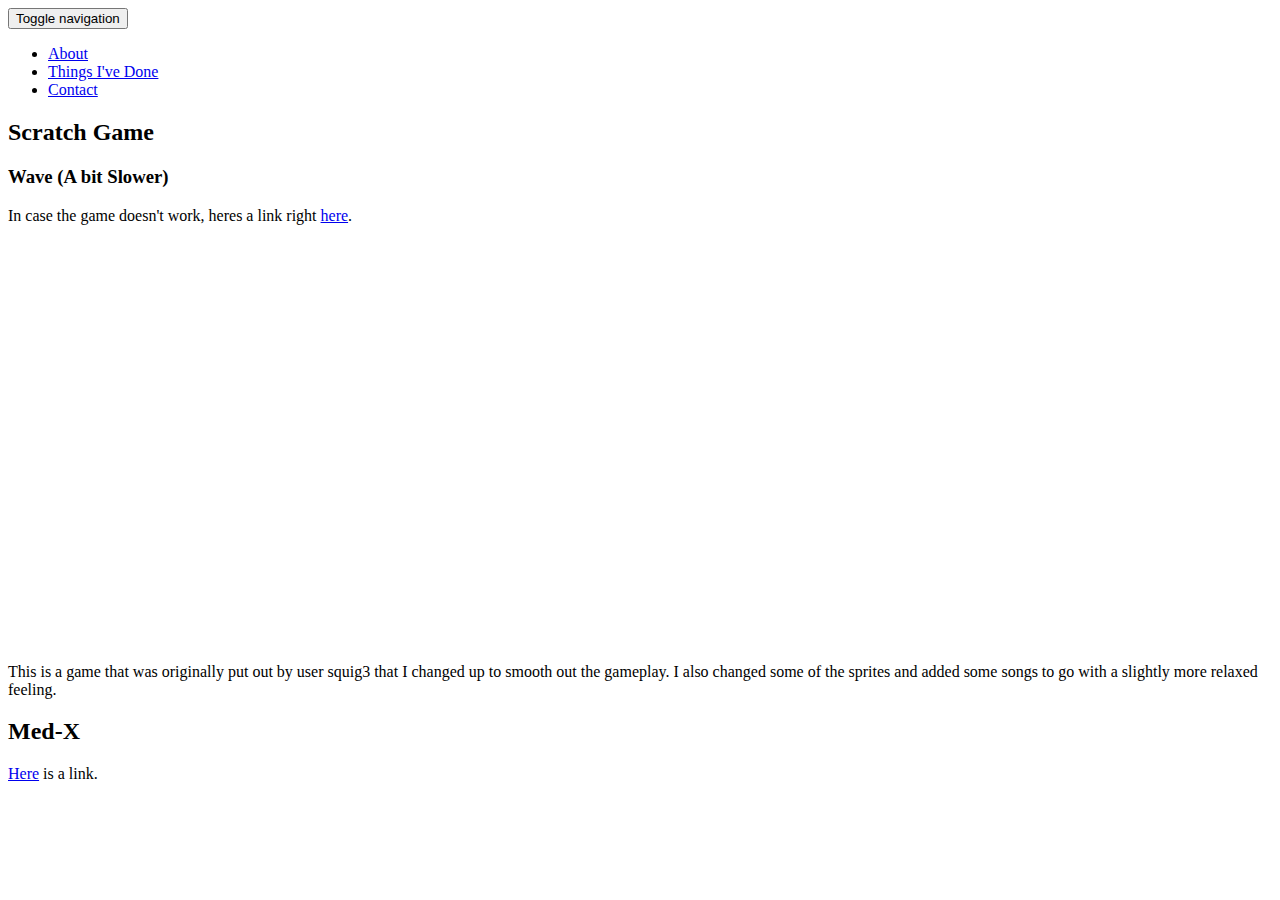
==== page2.html @ fc4d0497 "Update page2.html" ====
<!DOCTYPE html>
<html lang="en">

<head>

    <meta charset="utf-8">
    <meta http-equiv="X-UA-Compatible" content="IE=edge">
    <meta name="viewport" content="width=device-width, initial-scale=1">
    <meta name="description" content="">
    <meta name="author" content="">

    <title>Personal Website</title>

    <!-- Bootstrap Core CSS -->
    <link href="bootstrap.min.css" rel="stylesheet">

    <!-- Custom CSS -->
    <link href="small-business.css" rel="stylesheet">
	
	<link href="othercss.css" rel="stylesheet">

    <!-- HTML5 Shim and Respond.js IE8 support of HTML5 elements and media queries -->
    <!-- WARNING: Respond.js doesn't work if you view the page via file:// -->
    <!--[if lt IE 9]>
        <script src="https://oss.maxcdn.com/libs/html5shiv/3.7.0/html5shiv.js"></script>
        <script src="https://oss.maxcdn.com/libs/respond.js/1.4.2/respond.min.js"></script>
    <![endif]-->

</head>

<body>

    <!-- Navigation -->
    <nav class="navbar navbar-inverse navbar-fixed-top" role="navigation">
        <div class="container">
            <!-- Brand and toggle get grouped for better mobile display -->
            <div class="navbar-header">
                <button type="button" class="navbar-toggle" data-toggle="collapse" data-target="#bs-example-navbar-collapse-1">
                    <span class="sr-only">Toggle navigation</span>
                    <span class="icon-bar"></span>
                    <span class="icon-bar"></span>
                    <span class="icon-bar"></span>
                </button>
                <a class="navbar-brand" href="#">
                    <img src="http://i.imgur.com/nZxsRoX.png" alt="">
                </a>
            </div>
            <!-- Collect the nav links, forms, and other content for toggling -->
            <div class="collapse navbar-collapse" id="bs-example-navbar-collapse-1">
                <ul class="nav navbar-nav">
                    <li>
                        <a href="index.html">About</a>
                    </li>
                    <li>
                        <a href="page2.html">Things I've Done</a>
                    </li>
                    <li>
                        <a href="page3.html">Contact</a>
                    </li>
                </ul>
            </div>
            <!-- /.navbar-collapse -->
        </div>
        <!-- /.container -->
    </nav>
	<div class="col-md-4">
		<h2>Scratch Game</h2>
		<h3>Wave (A bit Slower)</h3>
		<p>In case the game doesn't work, heres a link right <a href="https://scratch.mit.edu/projects/72411312/" target="_blank">here</a>.</p>
		 <iframe allowtransparency="true" width="485" height="402" src="https://scratch.mit.edu/projects/embed/72411312/?autostart=false" frameborder="0" allowfullscreen></iframe>
		 <p>This is a game that was originally put out by user squig3 that I changed up to smooth out the gameplay. I also changed some of the sprites and added some songs to go with a slightly more relaxed feeling.</p>
		
		<h2>Med-X</h2>
		<p><a href="https://www.fluidui.com/editor/live/preview/p_U4wFSSUzD8Jdmc2KTguQm661bfLScfvx.1438875502528">Here</a> is a link.</p>
	</div>
	    <br/>
		<br/>
		<br/>
        <!-- Footer -->
        <footer>
            <div class="row">
                <div class="col-lg-12">
                </div>
            </div>
        </footer>

    </div>
    <!-- /.container -->

    <!-- jQuery -->
    <script src="jquery.js"></script>

    <!-- Bootstrap Core JavaScript -->
    <script src="bootstrap.min.js"></script>
</body>
</html>
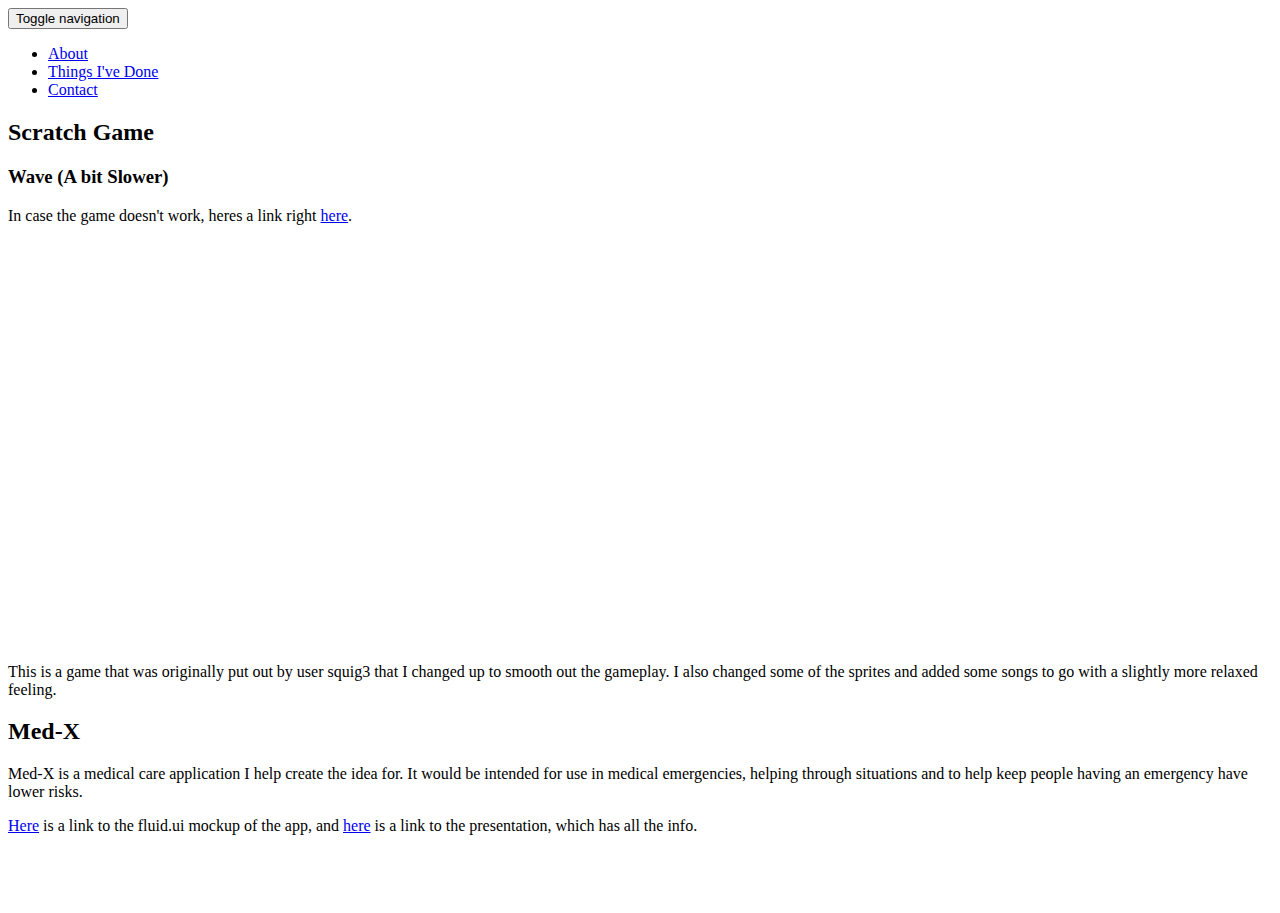
==== commit 9b399b59: "Update page2.html" ====
--- a/page2.html
+++ b/page2.html
@@ -71,7 +71,8 @@
 		 <p>This is a game that was originally put out by user squig3 that I changed up to smooth out the gameplay. I also changed some of the sprites and added some songs to go with a slightly more relaxed feeling.</p>
 		
 		<h2>Med-X</h2>
-		<p><a href="https://www.fluidui.com/editor/live/preview/p_U4wFSSUzD8Jdmc2KTguQm661bfLScfvx.1438875502528">Here</a> is a link.</p>
+		<p>Med-X is a medical care application I help create the idea for. It would be intended for use in medical emergencies, helping through situations and to help keep people having an emergency have lower risks.</p>
+		<p><a href="https://www.fluidui.com/editor/live/preview/p_U4wFSSUzD8Jdmc2KTguQm661bfLScfvx.1438875502528">Here</a> is a link to the fluid.ui mockup of the app, and <a href="https://docs.google.com/presentation/d/10MVwM864Hk36OSz_htqerZdsGiBEBLFG3LOlzm7MTCQ/edit#slide=id.p">here</a> is a link to the presentation, which has all the info.</p>
 	</div>
 	    <br/>
 		<br/>
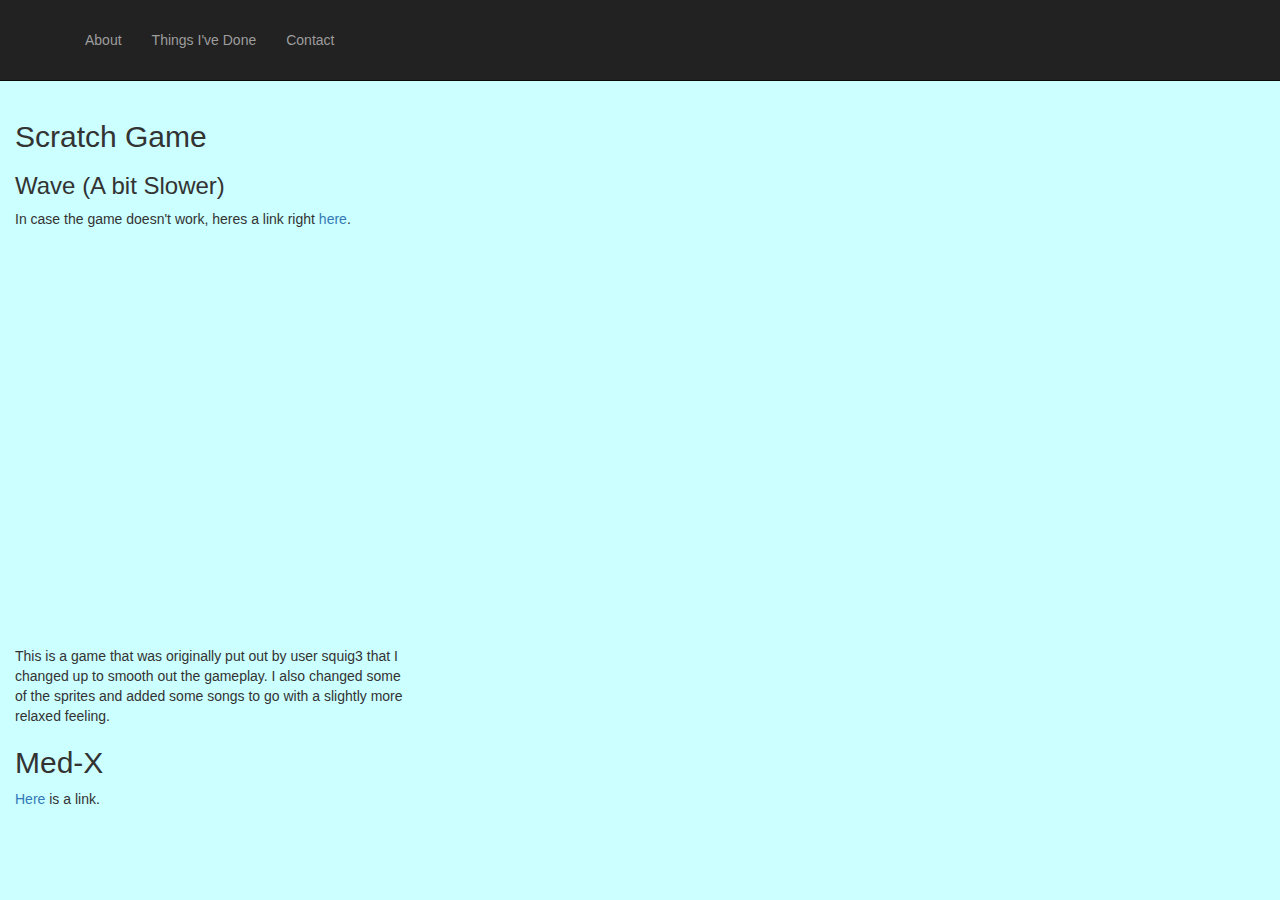
==== commit 5749cead: "Uploaded website to github" ====
--- a/page2.html
+++ b/page2.html
@@ -42,7 +42,7 @@
                     <span class="icon-bar"></span>
                 </button>
                 <a class="navbar-brand" href="#">
-                    <img src="http://i.imgur.com/nZxsRoX.png" alt="">
+                    <img src="sause.png" alt="">
                 </a>
             </div>
             <!-- Collect the nav links, forms, and other content for toggling -->
@@ -71,8 +71,7 @@
 		 <p>This is a game that was originally put out by user squig3 that I changed up to smooth out the gameplay. I also changed some of the sprites and added some songs to go with a slightly more relaxed feeling.</p>
 		
 		<h2>Med-X</h2>
-		<p>Med-X is a medical care application I help create the idea for. It would be intended for use in medical emergencies, helping through situations and to help keep people having an emergency have lower risks.</p>
-		<p><a href="https://www.fluidui.com/editor/live/preview/p_U4wFSSUzD8Jdmc2KTguQm661bfLScfvx.1438875502528">Here</a> is a link to the fluid.ui mockup of the app, and <a href="https://docs.google.com/presentation/d/10MVwM864Hk36OSz_htqerZdsGiBEBLFG3LOlzm7MTCQ/edit#slide=id.p">here</a> is a link to the presentation, which has all the info.</p>
+		<p><a href="https://www.fluidui.com/editor/live/preview/p_U4wFSSUzD8Jdmc2KTguQm661bfLScfvx.1438875502528">Here</a> is a link.</p>
 	</div>
 	    <br/>
 		<br/>
@@ -94,4 +93,4 @@
     <!-- Bootstrap Core JavaScript -->
     <script src="bootstrap.min.js"></script>
 </body>
-</html>
+</html>--- a/small-business.css
+++ b/small-business.css
@@ -0,0 +1,31 @@
+/*!
+ * Start Bootstrap - Small Business HTML Template (http://startbootstrap.com)
+ * Code licensed under the Apache License v2.0.
+ * For details, see http://www.apache.org/licenses/LICENSE-2.0.
+ */
+
+body {
+    padding-top: 70px; /* Required padding for .navbar-fixed-top. Change if height of navigation changes. */
+}
+
+.navbar-fixed-top .nav {
+    padding: 15px 0;
+}
+
+.navbar-fixed-top .navbar-brand {
+    padding: 0 15px;
+}
+
+footer {
+    padding: 30px 0;
+}
+
+@media(min-width:768px) {
+    body {
+        padding-top: 100px; /* Required padding for .navbar-fixed-top. Change if height of navigation changes. */
+    }
+
+    .navbar-fixed-top .navbar-brand {
+        padding: 15px 0;
+    }
+}--- a/othercss.css
+++ b/othercss.css
@@ -0,0 +1,3 @@
+body{
+	background-color: #CCFFFF;
+}